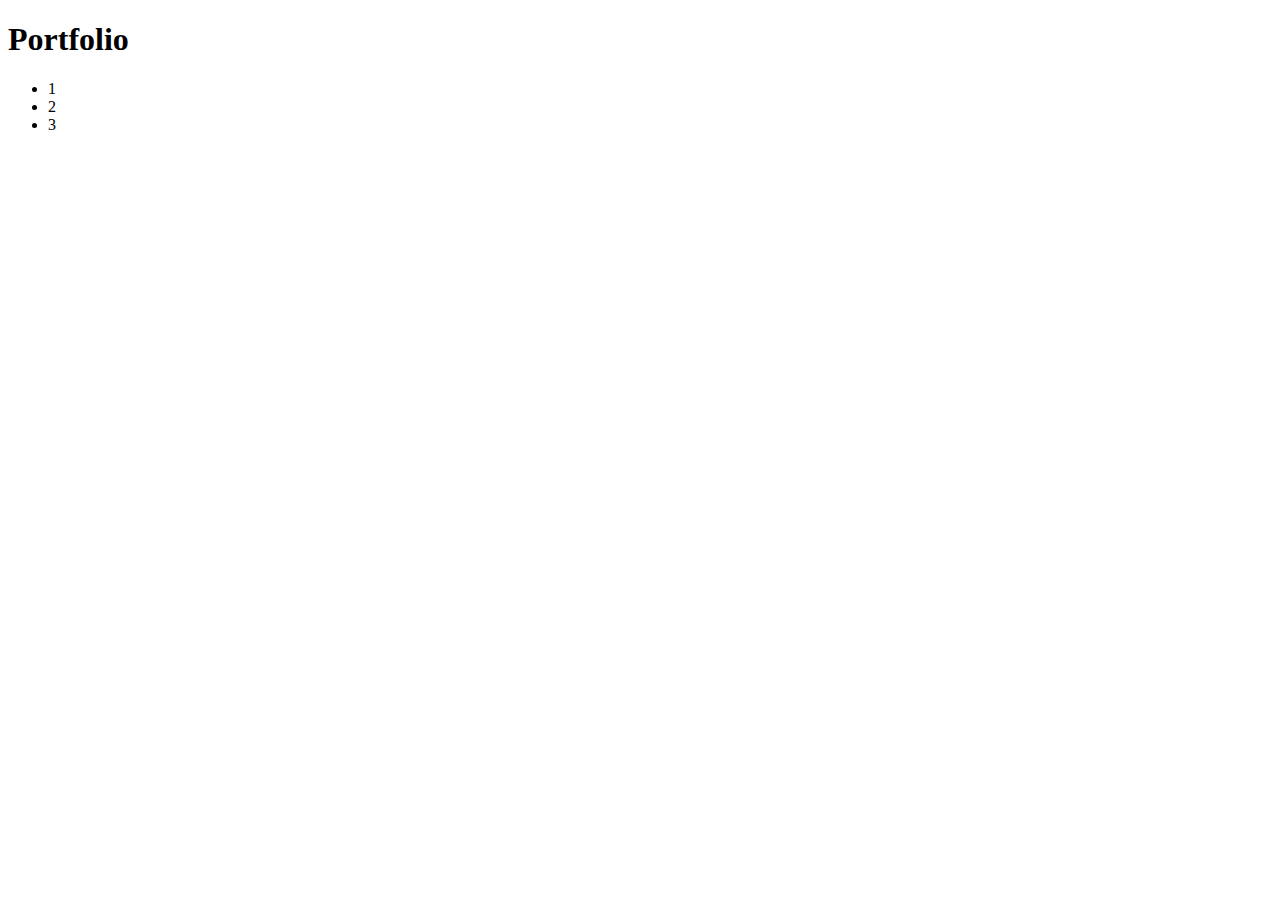
==== examples/jumbotron/books.html @ 70574d7c "Add books page" ====
<!DOCTYPE html>
<html lang="en">
<head>
    <meta charset="UTF-8">
    <meta http-equiv="X-UA-Compatible" content="IE=edge">
    <meta name="viewport" content="width=device-width, initial-scale=1.0">
    <title>Document</title>
</head>
<body>
    <h1>Portfolio</h1>
    <ul>
        <li>1</li>
        <li>2</li>
        <li>3</li>
    </ul>
</body>
</html>
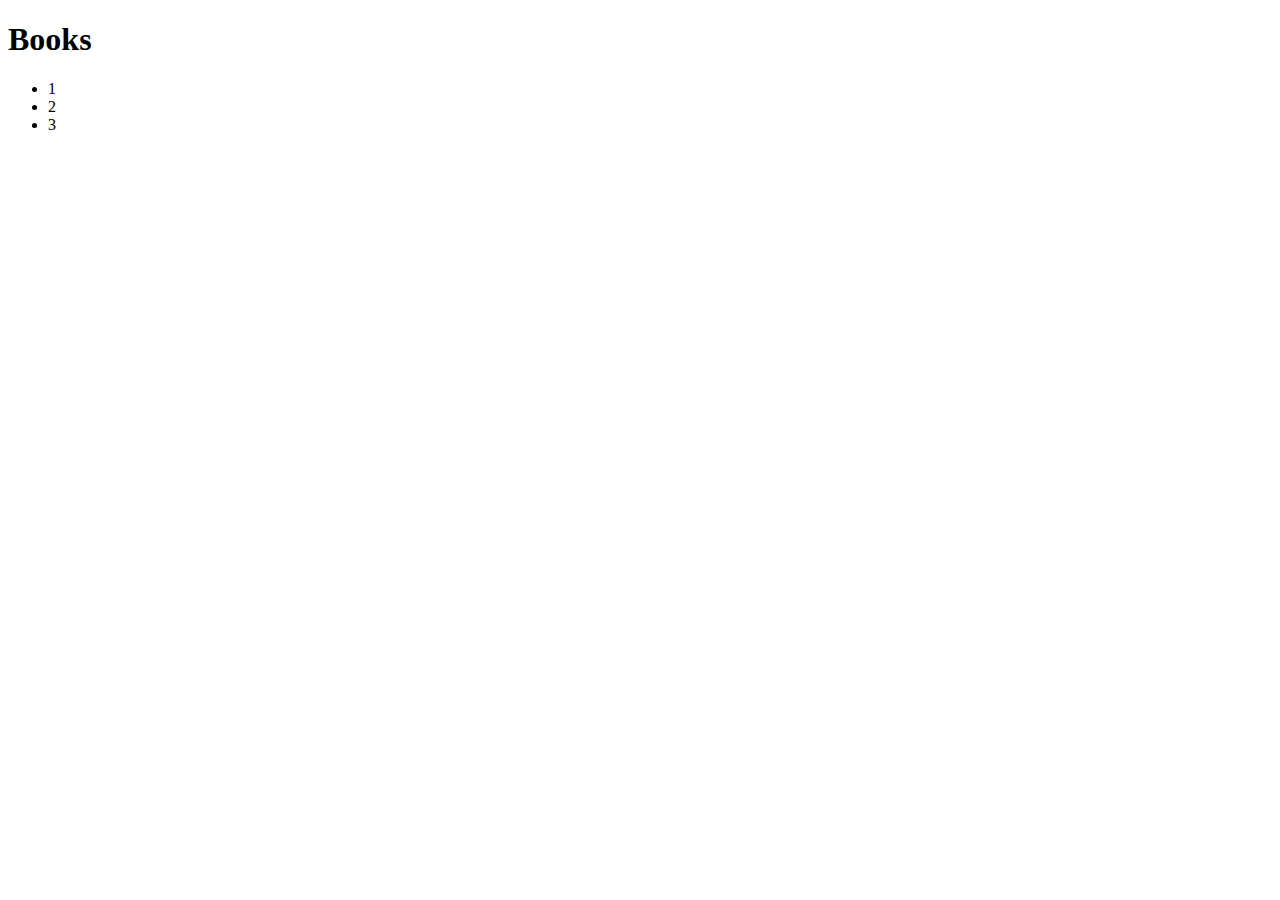
==== commit c94f7d02: "Changed title of book page" ====
--- a/examples/jumbotron/books.html
+++ b/examples/jumbotron/books.html
@@ -7,7 +7,7 @@
     <title>Document</title>
 </head>
 <body>
-    <h1>Portfolio</h1>
+    <h1>Books</h1>
     <ul>
         <li>1</li>
         <li>2</li>
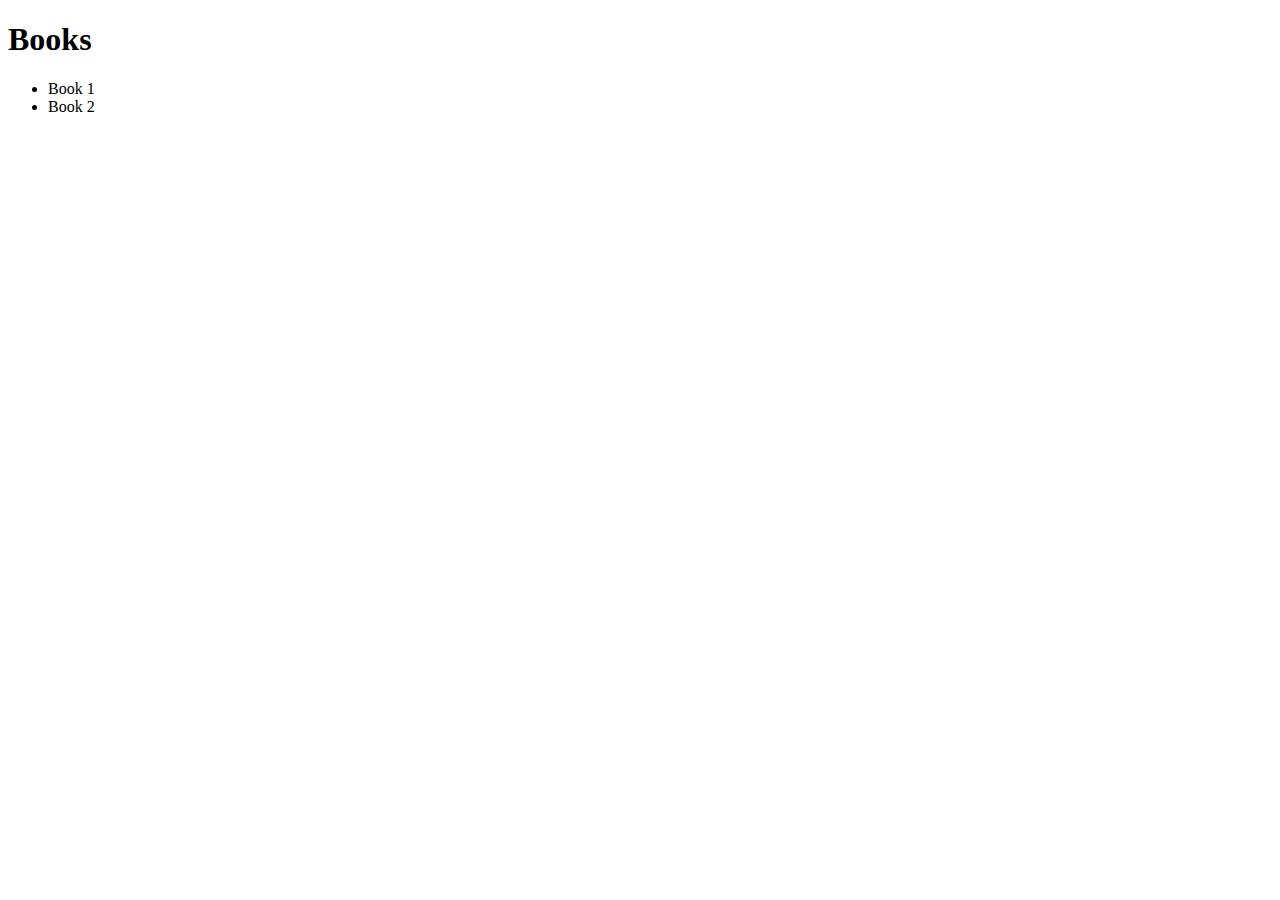
==== commit da092d74: "Add books list" ====
--- a/examples/jumbotron/books.html
+++ b/examples/jumbotron/books.html
@@ -9,9 +9,8 @@
 <body>
     <h1>Books</h1>
     <ul>
-        <li>1</li>
-        <li>2</li>
-        <li>3</li>
+        <li>Book 1</li>
+        <li>Book 2</li>
     </ul>
 </body>
 </html>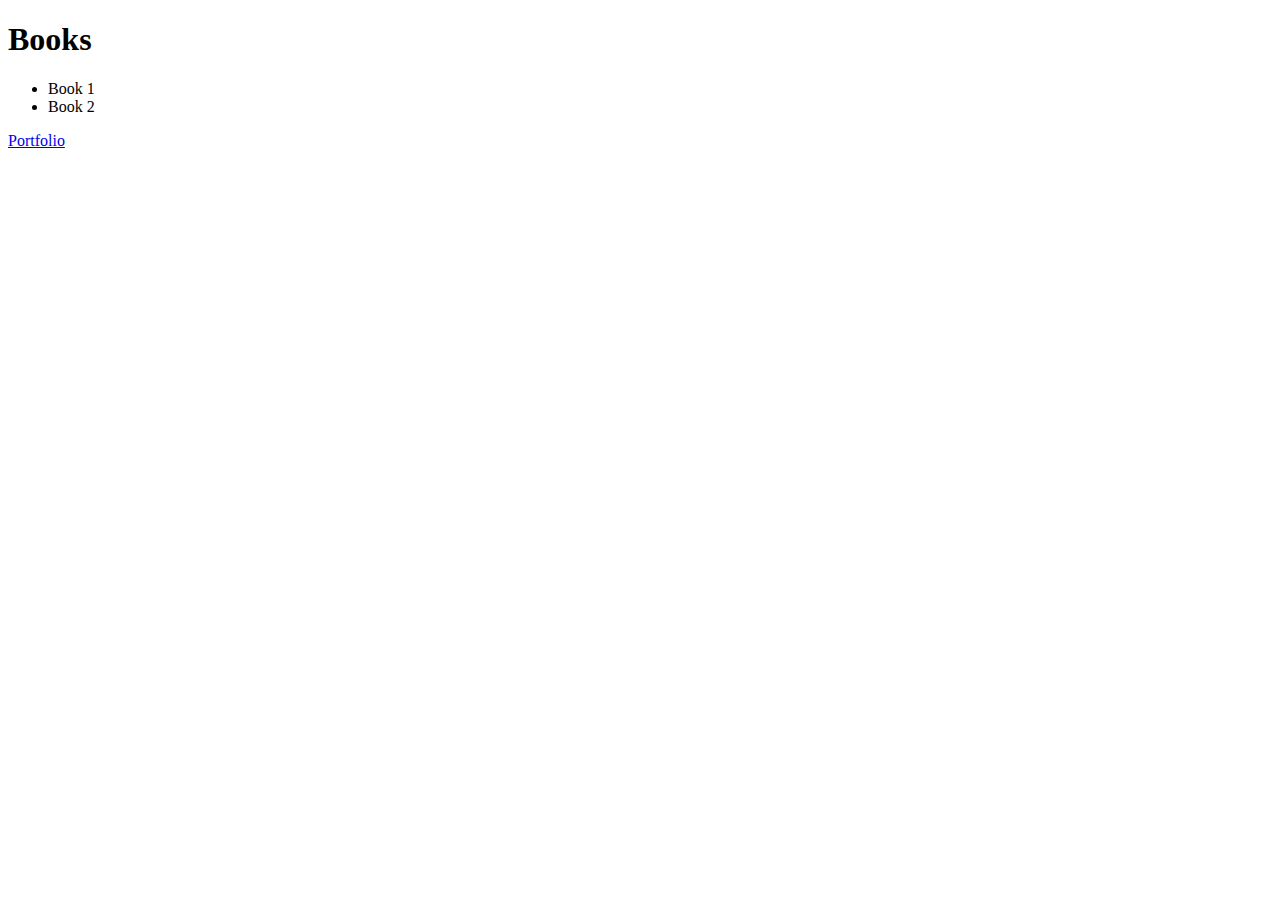
==== commit 1ef4e6de: "Add portfolio link" ====
--- a/examples/jumbotron/books.html
+++ b/examples/jumbotron/books.html
@@ -12,5 +12,6 @@
         <li>Book 1</li>
         <li>Book 2</li>
     </ul>
+    <a href="portfolio.html">Portfolio</a>
 </body>
 </html>